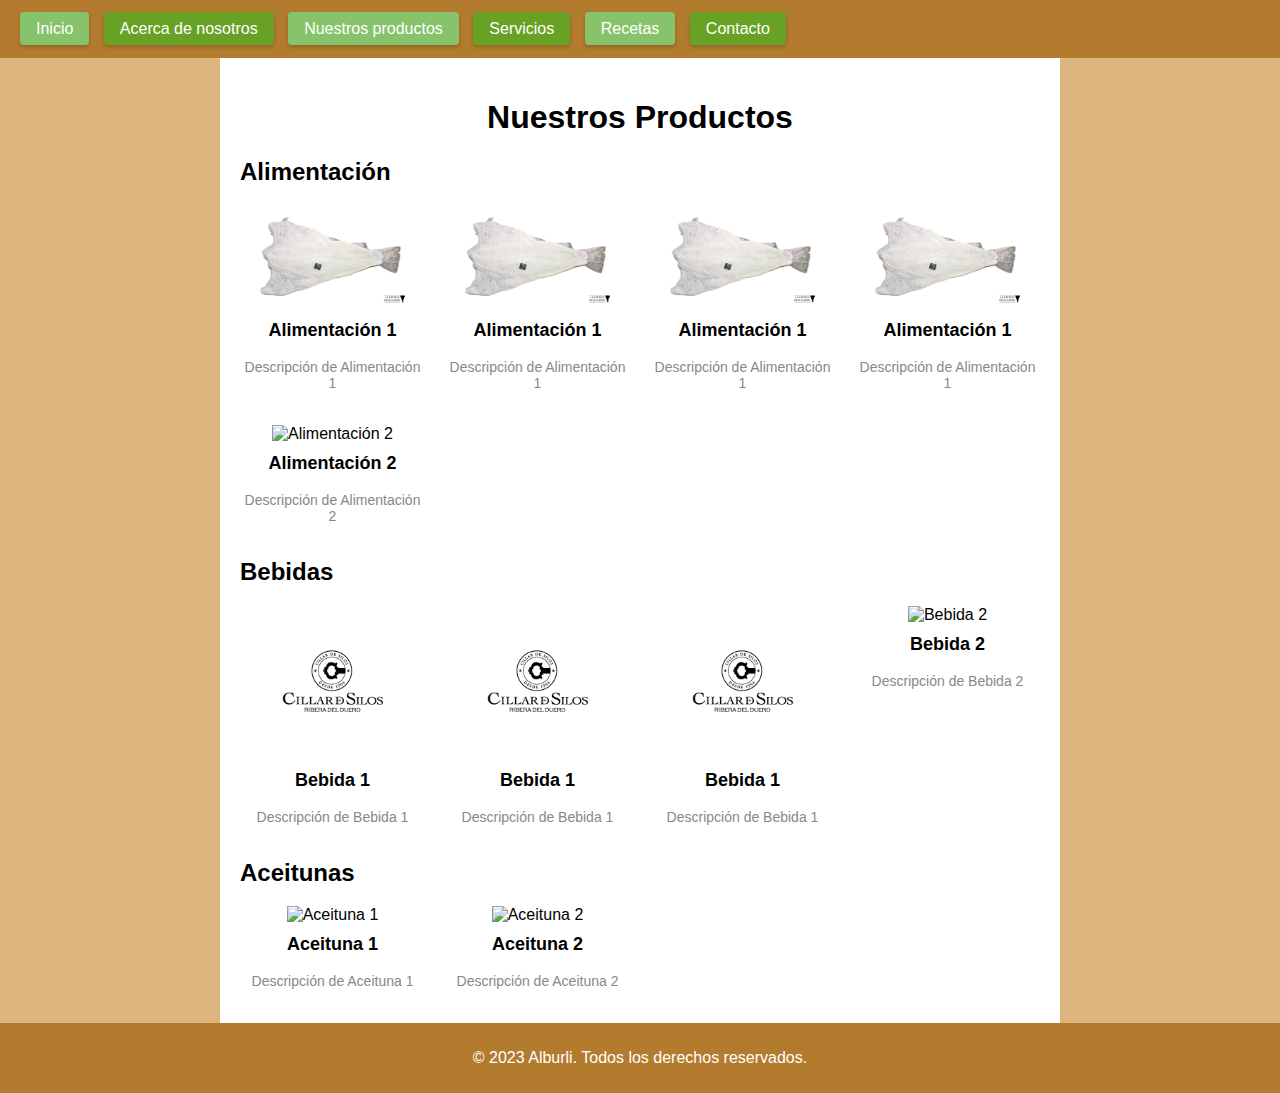
==== productos.html @ 6baf7dd5 "Tonos ambar, grid productos" ====
<!DOCTYPE html>
<html>
<head>
  <meta charset="UTF-8">
  <title>Alburli - Productos</title>
  <link rel="stylesheet" href="styles.css">
  <link rel="stylesheet" href="productos.css">
  <link rel="icon" href="img/logo-miniatura.png">
</head>
<body>
  <header>
    <nav>
      <ul>
        <li><a href="index.html">Inicio</a></li>
        <li><a href="nosotros.html">Acerca de nosotros</a></li>
        <li><a href="productos.html">Nuestros productos</a></li>
        <li><a href="servicios.html">Servicios</a></li>
        <li><a href="recetas.html">Recetas</a></li>
        <li><a href="contacto.html">Contacto</a></li>
      </ul>
    </nav>
  </header>

  <div class="container">
    <h1>Nuestros Productos</h1>

    <h2>Alimentación</h2>
    <div class="grid-container">
      <div class="producto">
        <img src="img/productos/bacalada.png" alt="Alimentación 1">
        <h3>Alimentación 1</h3>
        <p>Descripción de Alimentación 1</p>
      </div>
      <div class="producto">
        <img src="img/productos/bacalada.png" alt="Alimentación 1">
        <h3>Alimentación 1</h3>
        <p>Descripción de Alimentación 1</p>
      </div>
      <div class="producto">
        <img src="img/productos/bacalada.png" alt="Alimentación 1">
        <h3>Alimentación 1</h3>
        <p>Descripción de Alimentación 1</p>
      </div>
      <div class="producto">
        <img src="img/productos/bacalada.png" alt="Alimentación 1">
        <h3>Alimentación 1</h3>
        <p>Descripción de Alimentación 1</p>
      </div>

      
      <div class="producto">
        <img src="img/alimentacion2.png" alt="Alimentación 2">
        <h3>Alimentación 2</h3>
        <p>Descripción de Alimentación 2</p>
      </div>
      <!-- Agregar más productos de alimentación aquí -->
    </div>

    <h2>Bebidas</h2>
    <div class="grid-container">
      <div class="producto">
        <img src="img/bebidas/logocillar.png" alt="Bebida 1">
        <h3>Bebida 1</h3>
        <p>Descripción de Bebida 1</p>
      </div>
      <div class="producto">
        <img src="img/bebidas/logocillar.png" alt="Bebida 1">
        <h3>Bebida 1</h3>
        <p>Descripción de Bebida 1</p>
      </div>
      <div class="producto">
        <img src="img/bebidas/logocillar.png" alt="Bebida 1">
        <h3>Bebida 1</h3>
        <p>Descripción de Bebida 1</p>
      </div>
      <div class="producto">
        <img src="img/bebida2.png" alt="Bebida 2">
        <h3>Bebida 2</h3>
        <p>Descripción de Bebida 2</p>
      </div>
      <!-- Agregar más productos de bebidas aquí -->
    </div>

    <h2>Aceitunas</h2>
    <div class="grid-container">
      <div class="producto">
        <img src="img/aceituna1.png" alt="Aceituna 1">
        <h3>Aceituna 1</h3>
        <p>Descripción de Aceituna 1</p>
      </div>
      <div class="producto">
        <img src="img/aceituna2.png" alt="Aceituna 2">
        <h3>Aceituna 2</h3>
        <p>Descripción de Aceituna 2</p>
      </div>
      <!-- Agregar más productos de aceitunas aquí -->
    </div>
  </div>

  <footer>
    <p>&copy; 2023 Alburli. Todos los derechos reservados.</p>
  </footer>
</body>
</html>
---- styles.css ----
/* styles.css */

/* Estilos generales */

/* Estilos globales */

:root {
    --primary-color: #b37b2e;
    --secondary-color: #ddb57e;
    --text-color: #333;
  }
  

html, body {
    height: 100%;
    margin: 0;
    padding: 0;
  }

body {
    margin: 0;
    padding: 0;
    background-color: var(--secondary-color);
    font-family: Arial, sans-serif;    display: flex;
  flex-direction: column;
  }
  
  header {
    background-color: #333;
    padding: 10px;
  }
  
  nav ul {
    list-style-type: none;
    margin: 0;
    padding: 0;
  }
  
  nav ul li {
    display: inline;
    margin-right: 10px;
  }
  
  nav ul li a {
    color: #fff;
    text-decoration: none;
    padding: 8px 16px;
    border-radius: 4px;
    box-shadow: 0 2px 4px rgba(0, 0, 0, 0.2);
  }

  nav ul li a:hover {
    text-decoration: underline;
  }
  
  nav ul li:nth-child(even) a {
    background-color: #68a225;
  }
  
  nav ul li:nth-child(odd) a {
    background-color: #86c36b;
  }
  
  h1, p {
    text-align: center;
  }
  
  .container {
    max-width: 800px;
    margin: 0 auto;
    padding: 20px;
    flex: 1;
    background-color: #fff;

  }
  
  

  header {
    background-color: var(--primary-color);
    padding: 20px;
    color: #fff;
  }
  
  
  .banner-image {
    display: block;
    width: 100%;
    max-width: 300px;
    margin: 0 auto;
  }
  
  /* Resto de los estilos */
  footer {
    background-color: var(--primary-color);
    padding: 10px;
    color: #fff;
    text-align: center;
    flex-shrink: 0;
    margin-top: auto; /* Añadido */

  }
---- productos.css ----
/* productos.css */

/* Estilos específicos de la página de productos */
html, body {
    height: 100%;
  }
  
  body {
    display: flex;
    flex-direction: column;
  }


.grid-container {
    display: grid;
    grid-template-columns: repeat(4, 1fr); /* Cuatro columnas iguales */
    grid-gap: 20px; /* Espacio entre las imágenes */
  }
  
  .producto {
    text-align: center;
  }
  
  .producto img {
    width: 100%;
    max-width: 150px; /* Tamaño máximo de las imágenes */
    height: auto;
  }
  
  .producto h3 {
    margin-top: 10px;
    font-size: 18px;
  }
  
  .producto p {
    margin-top: 5px;
    font-size: 14px;
    color: #888;
  }

  .container {
    flex: 1;
  }
  
  /* Resto de los estilos para el grid y los productos */
  
  /*footer {
    background-color: #333;
    padding: 10px;
    color: #fff;
    text-align: center;
    flex-shrink: 0;
  }*/
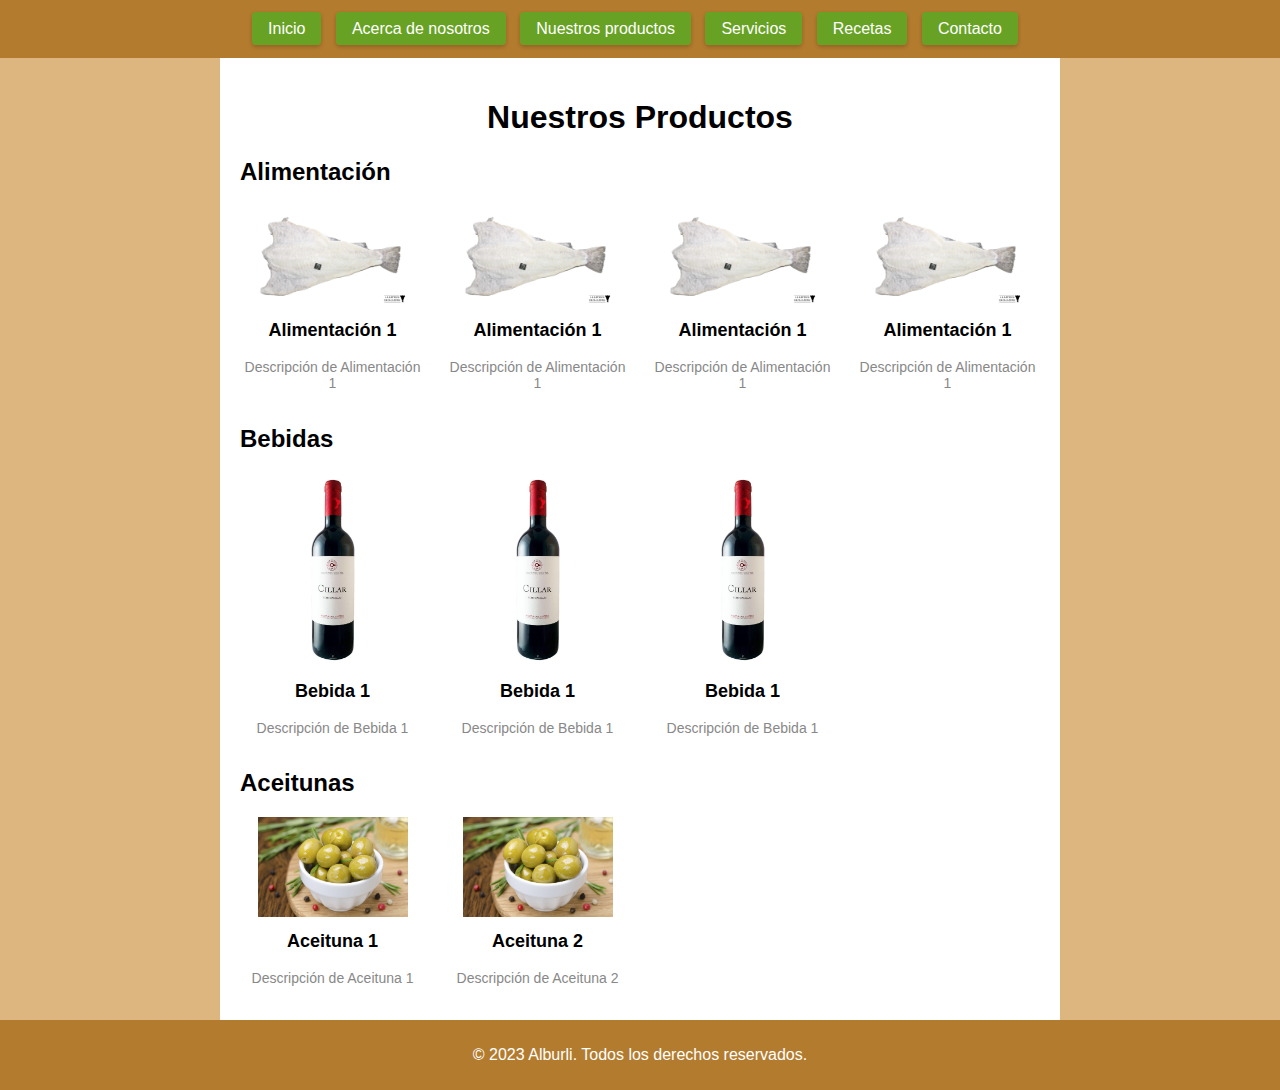
==== commit 5665dd94: "Menu desplegable, estilo" ====
--- a/productos.html
+++ b/productos.html
@@ -48,48 +48,38 @@
       </div>
 
       
-      <div class="producto">
-        <img src="img/alimentacion2.png" alt="Alimentación 2">
-        <h3>Alimentación 2</h3>
-        <p>Descripción de Alimentación 2</p>
-      </div>
-      <!-- Agregar más productos de alimentación aquí -->
     </div>
 
     <h2>Bebidas</h2>
     <div class="grid-container">
       <div class="producto">
-        <img src="img/bebidas/logocillar.png" alt="Bebida 1">
+        <img src="img/bebidas/botellacillar.png" alt="Bebida 1">
         <h3>Bebida 1</h3>
         <p>Descripción de Bebida 1</p>
       </div>
       <div class="producto">
-        <img src="img/bebidas/logocillar.png" alt="Bebida 1">
+        <img src="img/bebidas/botellacillar.png" alt="Bebida 1">
         <h3>Bebida 1</h3>
         <p>Descripción de Bebida 1</p>
       </div>
       <div class="producto">
-        <img src="img/bebidas/logocillar.png" alt="Bebida 1">
+        <img src="img/bebidas/botellacillar.png" alt="Bebida 1">
         <h3>Bebida 1</h3>
         <p>Descripción de Bebida 1</p>
       </div>
-      <div class="producto">
-        <img src="img/bebida2.png" alt="Bebida 2">
-        <h3>Bebida 2</h3>
-        <p>Descripción de Bebida 2</p>
-      </div>
+      
       <!-- Agregar más productos de bebidas aquí -->
     </div>
 
     <h2>Aceitunas</h2>
     <div class="grid-container">
       <div class="producto">
-        <img src="img/aceituna1.png" alt="Aceituna 1">
+        <img src="img/productos/aceitunas.png" alt="Aceituna 1">
         <h3>Aceituna 1</h3>
         <p>Descripción de Aceituna 1</p>
       </div>
       <div class="producto">
-        <img src="img/aceituna2.png" alt="Aceituna 2">
+        <img src="img/productos/aceitunas.png" alt="Aceituna 1">
         <h3>Aceituna 2</h3>
         <p>Descripción de Aceituna 2</p>
       </div>
--- a/styles.css
+++ b/styles.css
@@ -29,6 +29,10 @@
     background-color: #333;
     padding: 10px;
   }
+  nav{
+    text-align: center;
+
+  }
   
   nav ul {
     list-style-type: none;
@@ -37,8 +41,10 @@
   }
   
   nav ul li {
-    display: inline;
+    display: inline-block;
     margin-right: 10px;
+    position: relative; /* Agrega posición relativa a los elementos del menú principal */
+
   }
   
   nav ul li a {
@@ -47,20 +53,44 @@
     padding: 8px 16px;
     border-radius: 4px;
     box-shadow: 0 2px 4px rgba(0, 0, 0, 0.2);
+    background-color: #68a225;
+
+
   }
 
-  nav ul li a:hover {
-    text-decoration: underline;
+
+  .submenu {
+    display: none;
+    position: absolute; /* Agrega posición absoluta a los submenús */
+    top: 100%; /* Coloca los submenús debajo de los elementos del menú principal */
+    left: 0; /* Alinea los submenús con el borde izquierdo del elemento padre */
+    background-color: var(--primary-color);
+    padding: 10px;
+    z-index: 1; /* Asegura que los submenús estén por encima de otros elementos */
   }
   
-  nav ul li:nth-child(even) a {
+  .submenu li {
+    display: block;
+    margin-bottom: 5px; /* Agrega un margen inferior entre los elementos del submenú */
+  }
+  
+  /*nav ul li:nth-child(even) a {
     background-color: #68a225;
   }
   
   nav ul li:nth-child(odd) a {
     background-color: #86c36b;
+  }*/
+  
+  nav ul li a:hover {
+  
+    background: var(--secondary-color);
+    /*color: var(--primary-color);*/
+    color: black;
+    box-shadow: 2px 2px 7px grey;
+    transition: ease-in 0.2s all;
   }
-  
+
   h1, p {
     text-align: center;
   }
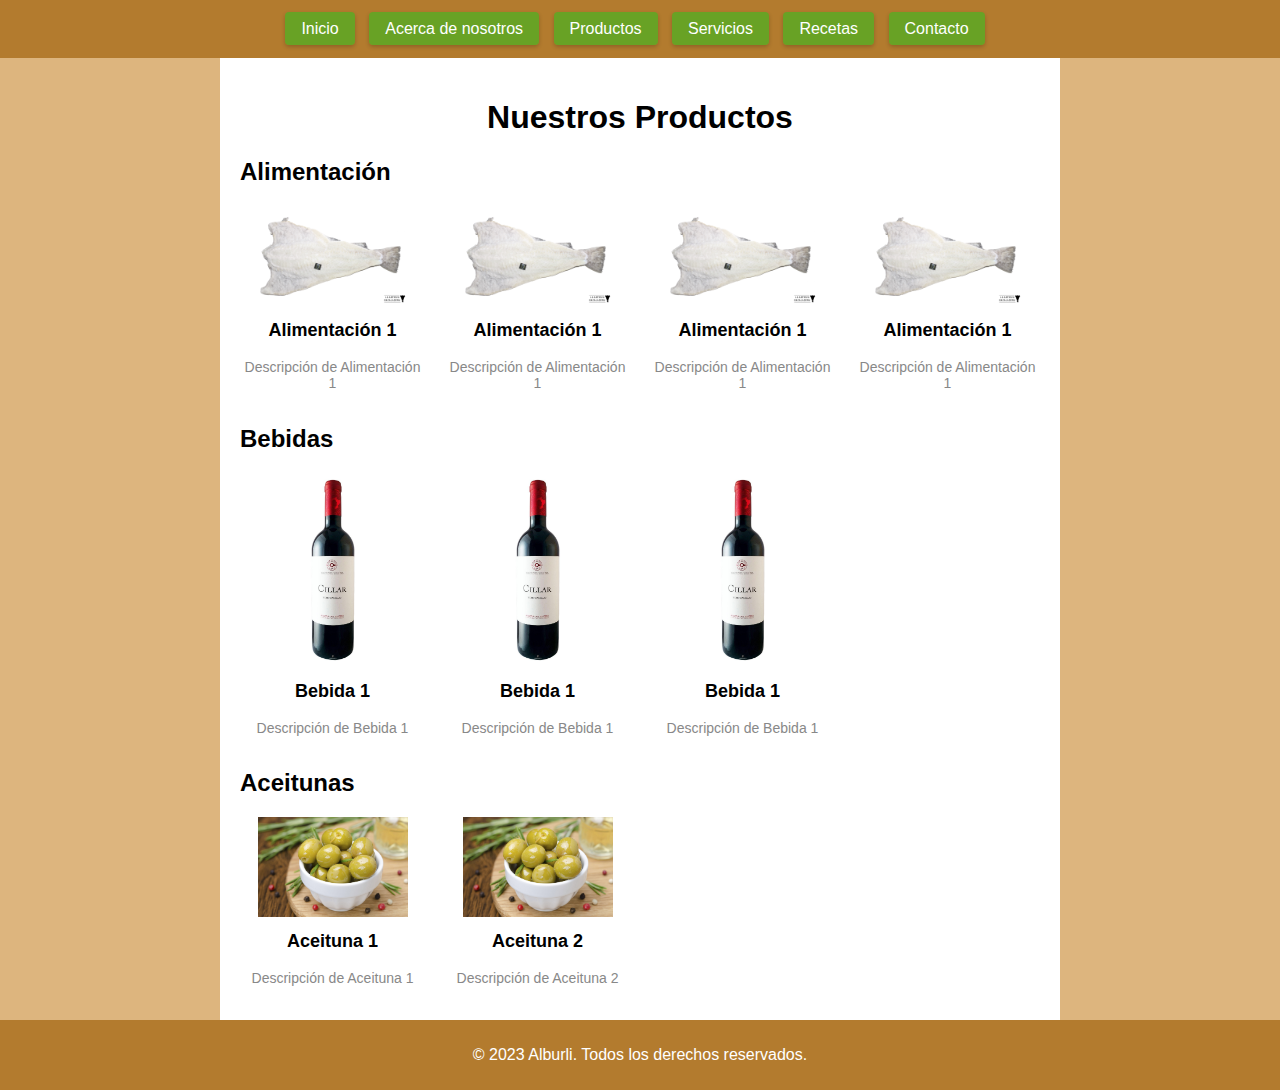
==== commit b8a3a85a: "Grid productos" ====
--- a/productos.html
+++ b/productos.html
@@ -13,8 +13,13 @@
       <ul>
         <li><a href="index.html">Inicio</a></li>
         <li><a href="nosotros.html">Acerca de nosotros</a></li>
-        <li><a href="productos.html">Nuestros productos</a></li>
-        <li><a href="servicios.html">Servicios</a></li>
+        <li><a href="productos.html">Productos</a>
+          <ul class="submenu">
+            <li><a href="productos.html#alimentos">Alimentos</a></li>
+            <li><a href="productos.html#bebidas">Bebidas</a></li>
+            <li><a href="productos.html#aceitunas">Aceitunas</a></li>
+          </ul>
+        </li>        <li><a href="servicios.html">Servicios</a></li>
         <li><a href="recetas.html">Recetas</a></li>
         <li><a href="contacto.html">Contacto</a></li>
       </ul>
@@ -90,5 +95,8 @@
   <footer>
     <p>&copy; 2023 Alburli. Todos los derechos reservados.</p>
   </footer>
+
+  <script src="script.js"></script>
+
 </body>
 </html>
--- a/styles.css
+++ b/styles.css
@@ -72,6 +72,7 @@
   .submenu li {
     display: block;
     margin-bottom: 5px; /* Agrega un margen inferior entre los elementos del submenú */
+    padding: 20px;
   }
   
   /*nav ul li:nth-child(even) a {
--- a/productos.css
+++ b/productos.css
@@ -40,15 +40,4 @@
 
   .container {
     flex: 1;
-  }
-  
-  /* Resto de los estilos para el grid y los productos */
-  
-  /*footer {
-    background-color: #333;
-    padding: 10px;
-    color: #fff;
-    text-align: center;
-    flex-shrink: 0;
-  }*/
-  +  }